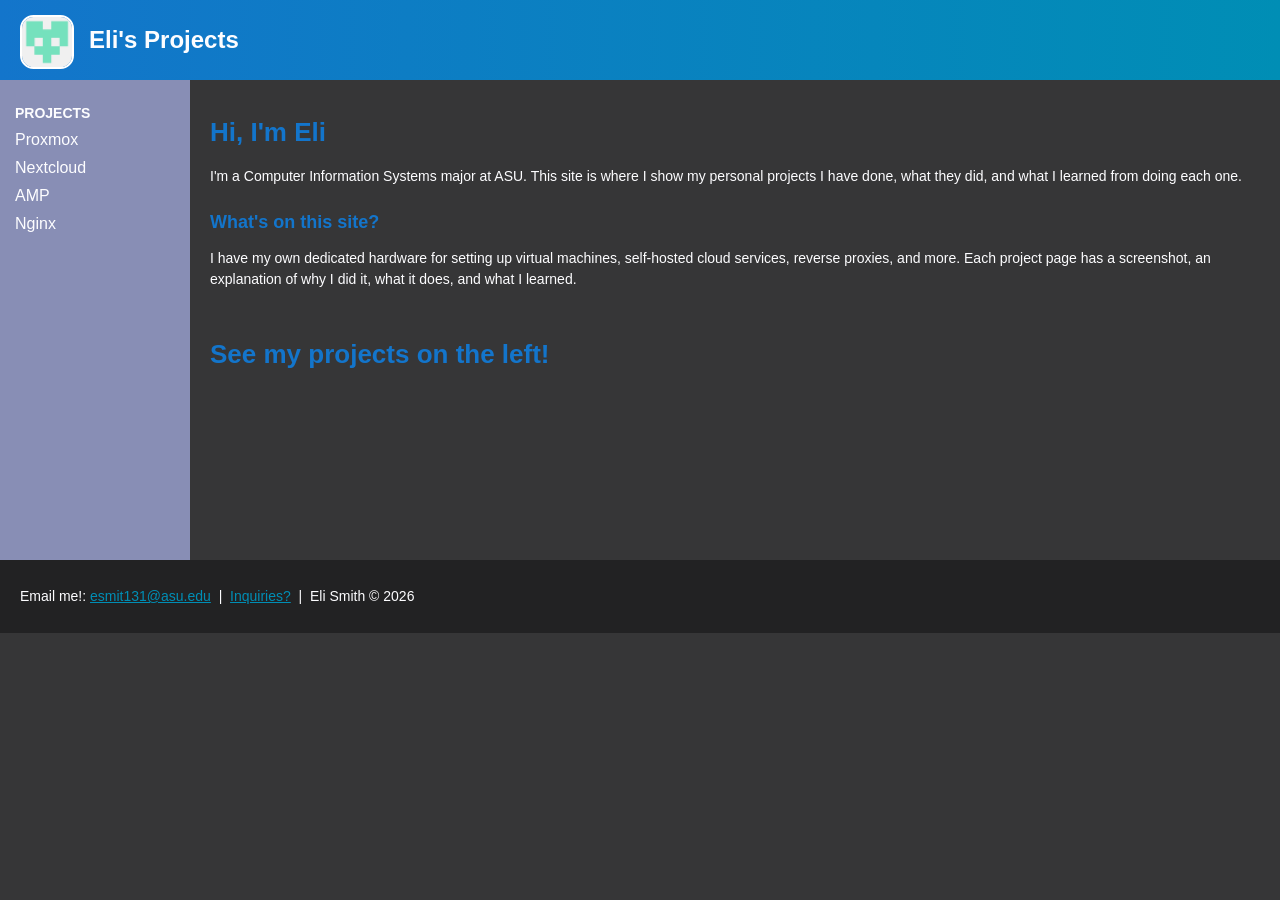
==== index.html @ c3a6d436 "Add files via upload" ====
<!DOCTYPE html>
<html>
<head>
    <title>Eli's Projects - Home</title>
    <link rel="stylesheet" type="text/css" href="style.css">
</head>
<body>

    <div class="header">
        <a href="index.html">
            <img src="images/eli_logo.png" alt="Eli's logo">
            <h1>Eli's Projects</h1>
        </a>
    </div>

    <div class="sidebar">
        <ul>
            <li class="nav-label">Projects</li>
            <li><a href="proxmox.html">Proxmox</a></li>
            <li><a href="nextcloud.html">Nextcloud</a></li>
            <li><a href="amp.html">AMP</a></li>
            <li><a href="nginx.html">Nginx</a></li>
        </ul>
    </div>

    <div class="content">
        <h1>Hi, I'm Eli</h1>
        <p>
            I'm a Computer Information Systems major at ASU. This site is where I show my personal projects I have done, what they did, and what I learned from doing each one.
        </p>

        <h2>What's on this site?</h2>
        <p>
            I have my own dedicated hardware for setting up virtual machines, self-hosted cloud services, reverse proxies, and more. Each project page has a screenshot, an explanation of why I did it, what it does, and what I learned.
        </p>

        <br>

        <h1>See my projects on the left!</h1>

    </div>

    <div class="footer">
        <p>
            Email me!: <a href="mailto:esmit131@asu.edu">esmit131@asu.edu</a>
            &nbsp;|&nbsp;
            <a href="contact.html">Inquiries?</a>
            &nbsp;|&nbsp;
            Eli Smith &copy; 2026
        </p>
    </div>

</body>
</html>
---- style.css ----
body {
    font-family: Arial, sans-serif;
    color: #fdfdff;
    background-color: #363637;
    margin: 0;
}

h1, h2 {
    color: #1375cb;
}

h1 { font-size: 26px; }

h2 { font-size: 18px; margin-top: 25px; }

p {
    font-size: 14px;
    line-height: 1.5;
}

a {
    color: #1375cb;
}

.header {
    padding: 15px 20px;
    background: linear-gradient(to right, #1375cb, #008eb5);
}

.header a {
    color: #fdfdff;
    text-decoration: none;
}

.header a img {
    width: 50px;
    height: 50px;
    float: left;
    margin-right: 15px;
    border: 2px solid white;
    border-radius: 25%;
}

.header a h1 {
    font-size: 24px;
    margin: 0;
    line-height: 50px;
    color: #fdfdff;
}

.header a:hover h1 {
    color: #008eb5;
}

.header a:hover img {
    border-color: #008eb5;
}

.sidebar {
    float: left;
    width: 160px;
    background-color: #888eb5;
    padding: 15px;
    min-height: 450px;
}

.sidebar ul {
    list-style: none;
    padding: 0;
    margin: 0;
}

.sidebar li {
    margin-bottom: 10px;
}

.sidebar a {
    color: #fdfdff;
    text-decoration: none;
}
.sidebar a:hover {
    color: #008eb5;
}

.sidebar .nav-label {
    font-size: 14px;
    font-weight: bold;
    text-transform: uppercase;
    margin-top: 10px;
}

.content {
    margin-left: 190px;
    padding: 20px;
}

.footer {
    clear: both;
    background-color: #222223;
    color: #fdfdff;
    padding: 12px 20px;
    font-size: 12px;
}

.footer a {
    color: #008eb5;
}
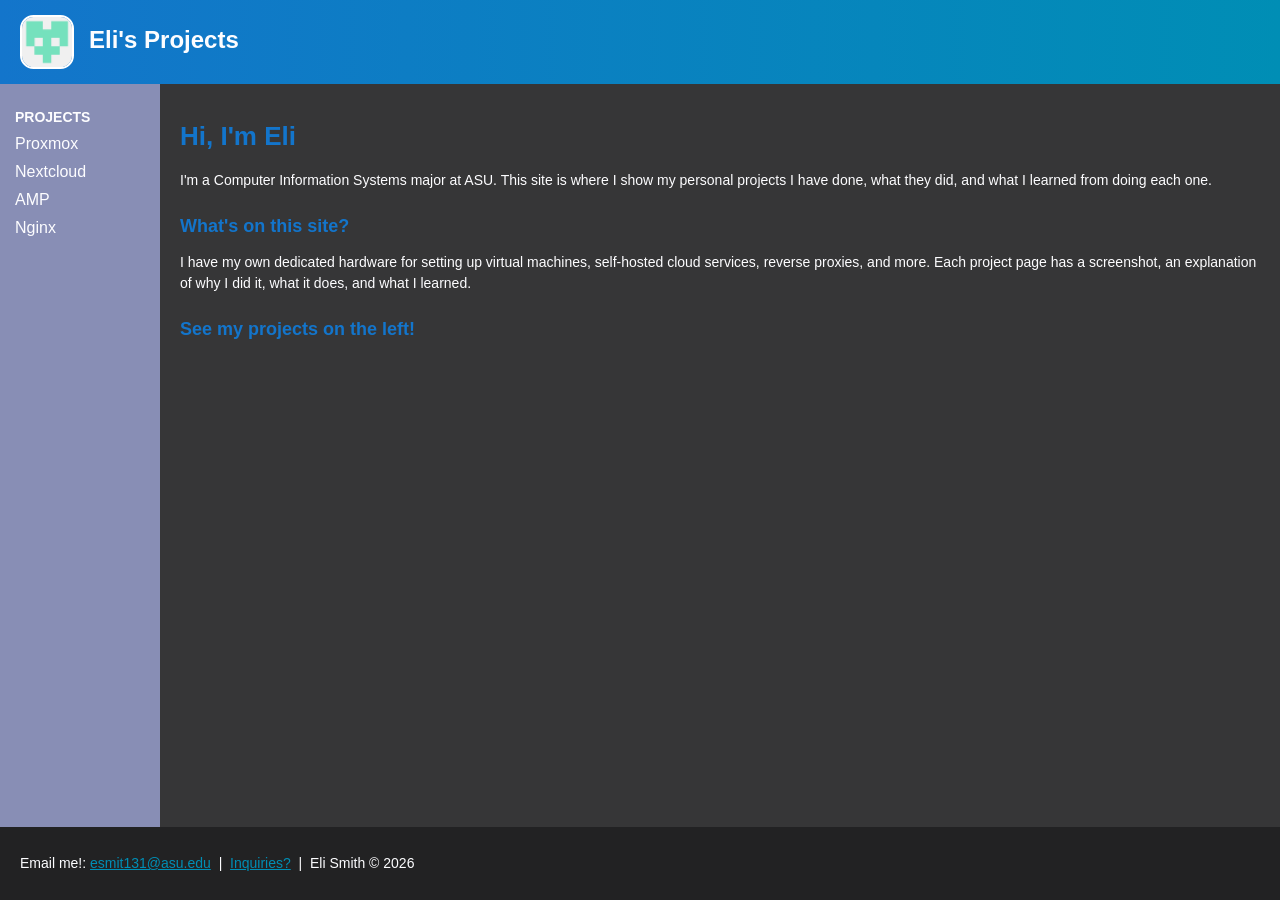
==== commit 3b175387: "Add wrapper to fix sidebar and footer" ====
--- a/index.html
+++ b/index.html
@@ -13,30 +13,31 @@
         </a>
     </div>
 
-    <div class="sidebar">
-        <ul>
-            <li class="nav-label">Projects</li>
-            <li><a href="proxmox.html">Proxmox</a></li>
-            <li><a href="nextcloud.html">Nextcloud</a></li>
-            <li><a href="amp.html">AMP</a></li>
-            <li><a href="nginx.html">Nginx</a></li>
-        </ul>
-    </div>
+    <div class="wrapper">
 
-    <div class="content">
-        <h1>Hi, I'm Eli</h1>
-        <p>
-            I'm a Computer Information Systems major at ASU. This site is where I show my personal projects I have done, what they did, and what I learned from doing each one.
-        </p>
+        <div class="sidebar">
+            <ul>
+                <li class="nav-label">Projects</li>
+                <li><a href="proxmox.html">Proxmox</a></li>
+                <li><a href="nextcloud.html">Nextcloud</a></li>
+                <li><a href="amp.html">AMP</a></li>
+                <li><a href="nginx.html">Nginx</a></li>
+            </ul>
+        </div>
 
-        <h2>What's on this site?</h2>
-        <p>
-            I have my own dedicated hardware for setting up virtual machines, self-hosted cloud services, reverse proxies, and more. Each project page has a screenshot, an explanation of why I did it, what it does, and what I learned.
-        </p>
+        <div class="content">
+            <h1>Hi, I'm Eli</h1>
+            <p>
+                I'm a Computer Information Systems major at ASU. This site is where I show my personal projects I have done, what they did, and what I learned from doing each one.
+            </p>
 
-        <br>
+            <h2>What's on this site?</h2>
+            <p>
+                I have my own dedicated hardware for setting up virtual machines, self-hosted cloud services, reverse proxies, and more. Each project page has a screenshot, an explanation of why I did it, what it does, and what I learned.
+            </p>
 
-        <h1>See my projects on the left!</h1>
+            <h2>See my projects on the left!</h2>
+        </div>
 
     </div>
 
--- a/style.css
+++ b/style.css
@@ -3,6 +3,9 @@
     color: #fdfdff;
     background-color: #363637;
     margin: 0;
+    min-height: 100vh;
+    display: grid;
+    grid-template-rows: auto 1fr auto;
 }
 
 h1, h2 {
@@ -56,12 +59,14 @@
     border-color: #008eb5;
 }
 
+.wrapper {
+    display: grid;
+    grid-template-columns: 160px 1fr;
+}
+
 .sidebar {
-    float: left;
-    width: 160px;
     background-color: #888eb5;
     padding: 15px;
-    min-height: 450px;
 }
 
 .sidebar ul {
@@ -78,6 +83,7 @@
     color: #fdfdff;
     text-decoration: none;
 }
+
 .sidebar a:hover {
     color: #008eb5;
 }
@@ -90,12 +96,10 @@
 }
 
 .content {
-    margin-left: 190px;
     padding: 20px;
 }
 
 .footer {
-    clear: both;
     background-color: #222223;
     color: #fdfdff;
     padding: 12px 20px;
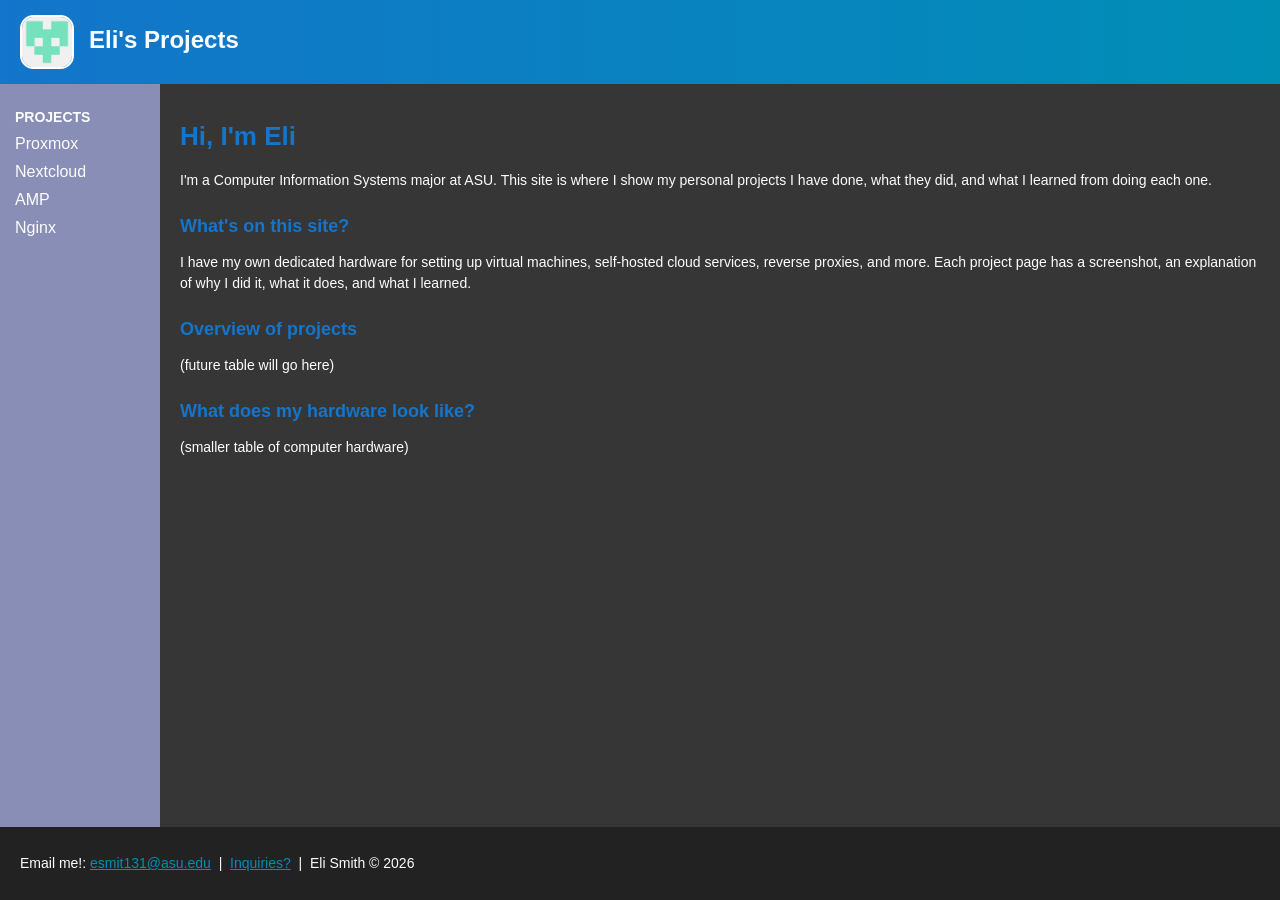
==== commit 8463efbd: "Added more content and placeholders" ====
--- a/index.html
+++ b/index.html
@@ -36,7 +36,14 @@
                 I have my own dedicated hardware for setting up virtual machines, self-hosted cloud services, reverse proxies, and more. Each project page has a screenshot, an explanation of why I did it, what it does, and what I learned.
             </p>
 
-            <h2>See my projects on the left!</h2>
+            <h2>Overview of projects</h2>
+            <p>
+                (future table will go here)
+            </p>
+            <h2>What does my hardware look like?</h2>
+            <p>
+                (smaller table of computer hardware)
+            </p>
         </div>
 
     </div>
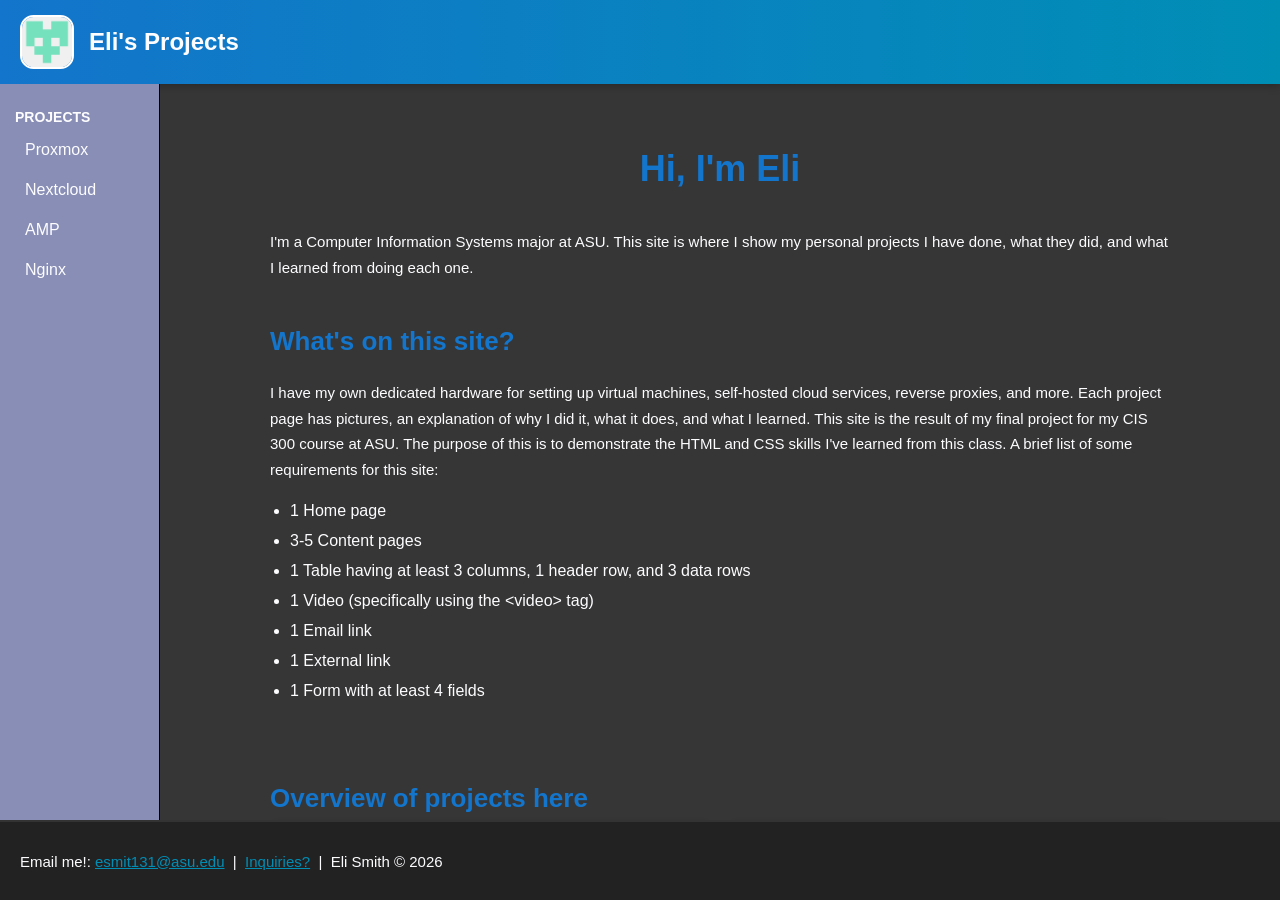
==== commit 6b47c252: "Added Project Update #2 Added favicon, proxmox.html with content, nextcloud.html with content Updat" ====
--- a/index.html
+++ b/index.html
@@ -2,6 +2,10 @@
 <html>
 <head>
     <title>Eli's Projects - Home</title>
+    <link rel="apple-touch-icon" sizes="180x180" href="/apple-touch-icon.png">
+    <link rel="icon" type="image/png" sizes="32x32" href="/favicon-32x32.png">
+    <link rel="icon" type="image/png" sizes="16x16" href="/favicon-16x16.png">
+    <link rel="manifest" href="/site.webmanifest">
     <link rel="stylesheet" type="text/css" href="style.css">
 </head>
 <body>
@@ -33,17 +37,72 @@
 
             <h2>What's on this site?</h2>
             <p>
-                I have my own dedicated hardware for setting up virtual machines, self-hosted cloud services, reverse proxies, and more. Each project page has a screenshot, an explanation of why I did it, what it does, and what I learned.
+                I have my own dedicated hardware for setting up virtual machines, self-hosted cloud services, reverse proxies, and more.
+                 Each project page has pictures, an explanation of why I did it, what it does, and what I learned.
+                 This site is the result of my final project for my CIS 300 course at ASU. The purpose
+                 of this is to demonstrate the HTML and CSS skills I've learned from this class. A brief list of some requirements for this site:
             </p>
+                 <ul>
+                    <li>1 Home page</li>
+                    <li>3-5 Content pages</li>
+                    <li>1 Table having at least 3 columns, 1 header row, and 3 data rows</li>
+                    <li>1 Video (specifically using the &lt;video&gt; tag)</li>
+                    <li>1 Email link</li>
+                    <li>1 External link</li>
+                    <li>1 Form with at least 4 fields</li>
+                 </ul>
+            <p>
+                <h2>Overview of projects here</h2>
+                    <div class="project-grid">
+                        <div class="project-card">
+                          <h3>Proxmox</h3>
+                          <p>A virtualization host on my own hardware for running VMs and LXC containers.
+                             The foundation that the rest of my self-hosted stack runs on.</p>
+                          <a href="proxmox.html">Learn more &rarr;</a>
+                        </div>
 
-            <h2>Overview of projects</h2>
-            <p>
-                (future table will go here)
-            </p>
+                        <div class="project-card">
+                          <h3>Nextcloud</h3>
+                          <p>Self-hosted cloud storage and collaboration - my own files, phots, and
+                             notes, fully under my control and synced across all my devices.</p>
+                          <a href="nextcloud.html">Learn more &rarr;</a>
+                        </div>
+
+                        <div class="project-card">
+                          <h3>AMP</h3>
+                          <p>A self-hosted game server control panel from CubeCoders. I set it up on my
+                                own hardware to install and manage game servers through a
+                                clean web interface, with graphical settings, file management, and scheduling
+                                - no need to stand up Docker or a separate database first.</p>
+                          <a href="amp.html">Learn more &rarr;</a>
+                        </div>
+
+                        <div class="project-card">
+                          <h3>Nginx</h3>
+                          <p>A reverse proxy that fronts my other services and handles TLS so I can
+                             reach everything over secure, friendly domain names without opening any ports
+                              on my home network.</p>
+                          <a href="nginx.html">Learn more &rarr;</a>
+                        </div>
+                    </div>
             <h2>What does my hardware look like?</h2>
-            <p>
-                (smaller table of computer hardware)
-            </p>
+            <table class="hardware-table">
+              <thead>
+                <tr>
+                  <th>Component</th>
+                  <th>Specification</th>
+                </tr>
+              </thead>
+              <tbody>
+                <tr><td>CPU</td>            <td>Intel Core i7-14700f</td></tr>
+                <tr><td>RAM</td>            <td>64 GB DDR5 6000 MHz</td></tr>
+                <tr><td>Storage</td>        <td>2 TB Samsung 990 EVO Plus NVMe SSD <br><br> 12 TB Western Digital HDD</td></tr>
+                <tr><td>GPU</td>            <td>NVIDIA RTX 3090</td></tr>
+                <tr><td>Power Supply</td>   <td>850W 80+ Gold</td></tr>
+                <tr><td>Network</td>        <td>1 GbE Ethernet (onboard)</td></tr>
+                <tr><td>Router</td>         <td>ASUS GT-AXE11000</td></tr>
+              </tbody>
+            </table>
         </div>
 
     </div>
--- a/style.css
+++ b/style.css
@@ -3,42 +3,81 @@
     color: #fdfdff;
     background-color: #363637;
     margin: 0;
-    min-height: 100vh;
+    height: 100vh;
     display: grid;
     grid-template-rows: auto 1fr auto;
+    overflow: hidden;
 }
 
 h1, h2 {
     color: #1375cb;
 }
 
-h1 { font-size: 26px; }
-
-h2 { font-size: 18px; margin-top: 25px; }
+h1 { font-size: 36px; text-align: center; }
+
+h2 { 
+    font-size: 26px; 
+    margin-top: 32px; 
+    margin-bottom: 8px;
+}
 
 p {
-    font-size: 14px;
-    line-height: 1.5;
+    font-size: 15px;
+    line-height: 1.7;
+    margin-bottom: 14px;
 }
 
 a {
     color: #1375cb;
+}
+
+#hero { 
+    display: block;
+    width: 100%;
+    max-width: 65%;
+    min-width: 0;
+    height: auto;
+    border-radius: 8px;
+    box-shadow: 0 4px 12px rgba(0,0,0,0.4);
+    overflow: hidden;
+    transition: transform .15s ease, box-shadow .15s ease;
+}
+
+#hero img {
+  display: block;
+  width: 100%;     
+  height: auto; 
+}
+
+#hero:hover {
+    transform: scale(1.08);
+    box-shadow: 0 6px 18px rgba(0,0,0,0.5);
+}
+#logo {
+    display: block;
+    width: 100%;
+    max-width: 420px;
+    height: auto;
+    margin: 0 auto 24px;
 }
 
 .header {
     padding: 15px 20px;
     background: linear-gradient(to right, #1375cb, #008eb5);
+    box-shadow: 0 2px 8px rgba(0,0,0,0.25);
 }
 
 .header a {
     color: #fdfdff;
     text-decoration: none;
+    display: flex;
+    align-items: center;
 }
 
 .header a img {
     width: 50px;
     height: 50px;
-    float: left;
+    float: none;
     margin-right: 15px;
     border: 2px solid white;
     border-radius: 25%;
@@ -62,11 +101,15 @@
 .wrapper {
     display: grid;
     grid-template-columns: 160px 1fr;
+    min-height: 0;
 }
 
 .sidebar {
     background-color: #888eb5;
     padding: 15px;
+    overflow-y: auto;
+    min-height: 0;
+    border-right: 1px solid #000000;
 }
 
 .sidebar ul {
@@ -82,6 +125,14 @@
 .sidebar a {
     color: #fdfdff;
     text-decoration: none;
+    padding: 6px 10px;
+    border-radius: 6px;
+    display: block;
+}
+.sidebar a.active {
+    background: rgba(128,128,128,0.15);
+    font-weight: bold;
+    font-size: 20px;
 }
 
 .sidebar a:hover {
@@ -96,11 +147,70 @@
 }
 
 .content {
-    padding: 20px;
+    padding: 40px 48px;
+    overflow-y: auto;
+    min-height: 0;
+    min-width: 0;
+    display: flex;
+    flex-direction: column;
+    align-items: center;
+}
+
+.content ul {
+    margin-top: 0;
+    line-height: 30px;
+}
+
+.content > * {
+    width: 100%;
+    max-width: 900px;
+    flex-shrink: 0;
+}
+
+.feature-row {
+  display: grid;
+  grid-template-columns: 1fr 1fr;
+  gap: 28px;
+  align-items: center;
+  margin-bottom: 40px;
+}
+.feature-text a {
+    color: #fdfdff;
+}
+.feature-text a:hover {
+    color: #008eb5;
+}
+.feature-text h2 {
+    font-size: 26px;
+}
+.feature-media img,
+.feature-media video {
+  display: block;
+  width: 100%;
+  height: auto;
+  border-radius: 8px;
+  box-shadow: 0 4px 12px rgba(0,0,0,0.4);
+}
+.feature-media p {text-align: center; margin-top: 0;}
+.feature-media iframe {
+  display: block;
+  width: 100%;
+  border: none;
+  aspect-ratio: 16 / 9;
+  border-radius: 8px;
+  box-shadow: 0 4px 12px rgba(0,0,0,0.4);   /* matches your #hero treatment [3] */
+}
+
+@media (max-width: 720px) {
+  .feature-row {
+    grid-template-columns: 1fr;
+    gap: 16px;
+  }
 }
 
 .footer {
     background-color: #222223;
+    border-top: 2px solid rgba(255,255,255,0.08);
     color: #fdfdff;
     padding: 12px 20px;
     font-size: 12px;
@@ -108,4 +218,50 @@
 
 .footer a {
     color: #008eb5;
+}
+.project-card {
+  background: #424245;
+  border-radius: 10px;
+  padding: 20px;
+  margin-bottom: 16px;
+  box-shadow: 0 2px 6px rgba(0,0,0,0.3);
+  transition: transform .15s ease, box-shadow .15s ease;
+}
+.project-grid {
+    display: grid;
+    grid-template-columns: 1fr 1fr; gap: 16px;
+}
+.project-grid .project-card { 
+    margin-bottom: 0; 
+}
+.project-card:hover {
+  transform: translateY(-3px);
+  box-shadow: 0 6px 18px rgba(0,0,0,0.4);
+}
+.hardware-table {
+  width: 100%;
+  max-width: 720px;
+  border-collapse: collapse;
+  background: #424245;
+  border-radius: 10px;
+  overflow: hidden;
+  box-shadow: 0 2px 6px rgba(0,0,0,0.3);
+}
+.hardware-table th,
+.hardware-table td {
+  text-align: left;
+  padding: 12px 16px;
+  border-bottom: 1px solid rgba(255,255,255,0.08);
+}
+.hardware-table th {
+  background: #4a4a4e;
+  font-size: 15px;
+  text-transform: uppercase;
+  letter-spacing: 0.5px;
+}
+.hardware-table tbody tr:last-child td {
+  border-bottom: none;
+}
+.hardware-table tbody tr:hover {
+  background: rgba(255,255,255,0.05);
 }
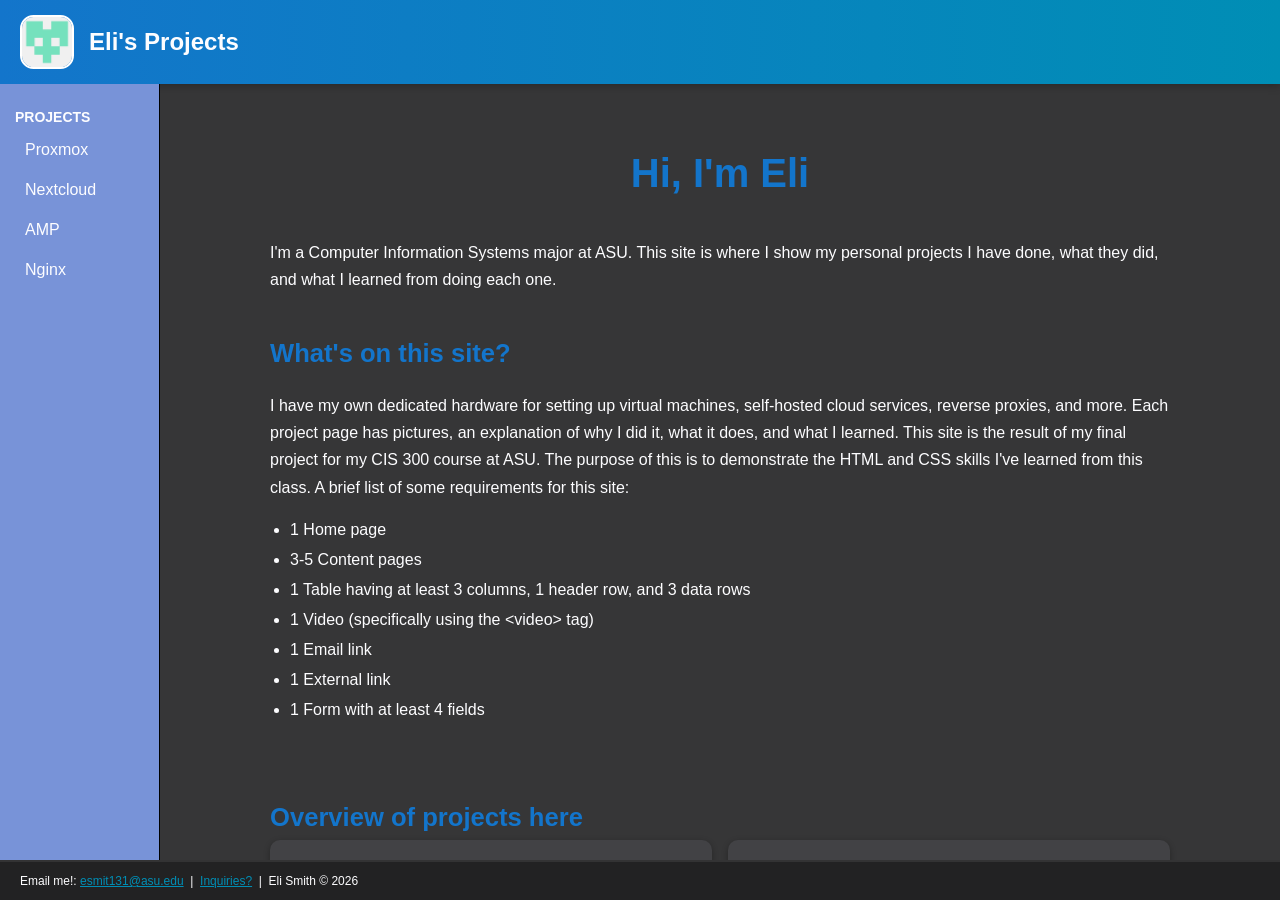
==== commit d9f2845b: "test-final Added amp.html and media, changes to index table, additional CSS changes to accommodate m" ====
--- a/index.html
+++ b/index.html
@@ -1,7 +1,10 @@
 <!DOCTYPE html>
 <html>
 <head>
+    <meta charset="UTF-8">
+    <meta name="viewport" content="width=device-width, initial-scale=1.0">
     <title>Eli's Projects - Home</title>
+    <meta name="description" content="University course project site displaying Eli's personal projects.">
     <link rel="apple-touch-icon" sizes="180x180" href="/apple-touch-icon.png">
     <link rel="icon" type="image/png" sizes="32x32" href="/favicon-32x32.png">
     <link rel="icon" type="image/png" sizes="16x16" href="/favicon-16x16.png">
@@ -91,16 +94,17 @@
                 <tr>
                   <th>Component</th>
                   <th>Specification</th>
+                  <th>Purpose</th>
                 </tr>
               </thead>
               <tbody>
-                <tr><td>CPU</td>            <td>Intel Core i7-14700f</td></tr>
-                <tr><td>RAM</td>            <td>64 GB DDR5 6000 MHz</td></tr>
-                <tr><td>Storage</td>        <td>2 TB Samsung 990 EVO Plus NVMe SSD <br><br> 12 TB Western Digital HDD</td></tr>
-                <tr><td>GPU</td>            <td>NVIDIA RTX 3090</td></tr>
-                <tr><td>Power Supply</td>   <td>850W 80+ Gold</td></tr>
-                <tr><td>Network</td>        <td>1 GbE Ethernet (onboard)</td></tr>
-                <tr><td>Router</td>         <td>ASUS GT-AXE11000</td></tr>
+                <tr><td>CPU</td>            <td>Intel Core i7-14700f</td>                                                   <td>Enough clock speed and cores to handle all of the containers and VMs</td>               </tr>
+                <tr><td>RAM</td>            <td>64 GB DDR5 6000 MHz</td>                                                    <td>Sizeable and fast memory pool for all Proxmox guests</td>                               </tr>
+                <tr><td>Storage</td>        <td>2 TB Samsung 990 EVO Plus NVMe SSD <br><br> 12 TB Western Digital HDD</td>  <td>Fast I/O for Proxmox and VMs with bulk storage for media and miscellaneous storage</td> </tr>
+                <tr><td>GPU</td>            <td>NVIDIA RTX 3090</td>                                                        <td>Passthrough for media transcoding and running LLMs</td>                                 </tr>
+                <tr><td>Power Supply</td>   <td>850W 80+ Gold</td>                                                          <td>Stable and efficient power for the hardware</td>                                        </tr>
+                <tr><td>Network</td>        <td>1 GbE Ethernet (onboard)</td>                                               <td>Fast and stable network connection, my whole network only supports gigabit</td>         </tr>
+                <tr><td>Router</td>         <td>ASUS GT-AXE11000</td>                                                       <td>Quality WiFi 6e router that can also run custom firmware</td>                           </tr>
               </tbody>
             </table>
         </div>
@@ -108,13 +112,11 @@
     </div>
 
     <div class="footer">
-        <p>
             Email me!: <a href="mailto:esmit131@asu.edu">esmit131@asu.edu</a>
             &nbsp;|&nbsp;
             <a href="contact.html">Inquiries?</a>
             &nbsp;|&nbsp;
             Eli Smith &copy; 2026
-        </p>
     </div>
 
 </body>
--- a/style.css
+++ b/style.css
@@ -9,20 +9,24 @@
     overflow: hidden;
 }
 
+code {
+    background-color: #222233;
+}
+
 h1, h2 {
     color: #1375cb;
 }
 
-h1 { font-size: 36px; text-align: center; }
+h1 { font-size: clamp(1.8rem, 4vw, 2.5rem); text-align: center; }
 
 h2 { 
-    font-size: 26px; 
+    font-size: clamp(1.3rem, 3vw, 1.6rem); 
     margin-top: 32px; 
     margin-bottom: 8px;
 }
 
 p {
-    font-size: 15px;
+    font-size: clamp(0.9rem, 1.5vw, 1rem);
     line-height: 1.7;
     margin-bottom: 14px;
 }
@@ -34,7 +38,7 @@
 #hero { 
     display: block;
     width: 100%;
-    max-width: 65%;
+    max-width: min(65%, 900px);
     min-width: 0;
     height: auto;
     border-radius: 8px;
@@ -54,6 +58,14 @@
     box-shadow: 0 6px 18px rgba(0,0,0,0.5);
 }
 #logo {
+    display: block;
+    width: 100%;
+    max-width: min(420px, 90vw);
+    height: auto;
+    margin: 0 auto 24px;
+}
+
+.logo {
     display: block;
     width: 100%;
     max-width: 420px;
@@ -105,7 +117,7 @@
 }
 
 .sidebar {
-    background-color: #888eb5;
+    background-color: #7893d8;
     padding: 15px;
     overflow-y: auto;
     min-height: 0;
@@ -198,7 +210,7 @@
   border: none;
   aspect-ratio: 16 / 9;
   border-radius: 8px;
-  box-shadow: 0 4px 12px rgba(0,0,0,0.4);   /* matches your #hero treatment [3] */
+  box-shadow: 0 4px 12px rgba(0,0,0,0.4);
 }
 
 @media (max-width: 720px) {
@@ -207,7 +219,59 @@
     gap: 16px;
   }
 }
-
+/* ---- Lightbox / image overlay ---- */
+.lightbox {
+    position: fixed;
+    top: 0;
+    left: 0;
+    width: 100%;
+    height: 100%;
+    background: rgba(0, 0, 0, 0.85);
+    display: none;          /* hidden until clicked */
+    align-items: center;
+    justify-content: center;
+    z-index: 9999;
+}
+
+.lightbox.active {
+    display: flex;
+}
+
+.lightbox img {
+    max-width: 90%;
+    max-height: 85vh;
+    border: 4px solid #fdfdff;
+    border-radius: 8px;
+    box-shadow: 0 8px 32px rgba(0, 0, 0, 0.6);
+    background: #363637;
+}
+
+.lightbox-close {
+    position: absolute;
+    top: 18px;
+    right: 28px;
+    font-size: 48px;
+    line-height: 1;
+    color: #fdfdff;
+    background: none;
+    border: none;
+    cursor: pointer;
+    transition: color .15s ease;
+}
+
+.lightbox-close:hover {
+    color: #008eb5;
+}
+
+.clickable {
+    cursor: pointer;
+    transition: transform .15s ease, box-shadow .15s ease;
+}
+
+.clickable:hover {
+    transform: scale(1.03);
+    box-shadow: 0 6px 18px rgba(0, 0, 0, 0.5);
+}
 .footer {
     background-color: #222223;
     border-top: 2px solid rgba(255,255,255,0.08);
@@ -264,4 +328,58 @@
 }
 .hardware-table tbody tr:hover {
   background: rgba(255,255,255,0.05);
+}
+@media (max-width: 768px) {
+  .wrapper {
+    grid-template-columns: 1fr;
+    grid-template-rows: auto 1fr;
+  }
+
+  .sidebar {
+    border-right: none;
+    border-bottom: 1px solid #000;
+    overflow-x: auto;
+    overflow-y: hidden;
+    -webkit-overflow-scrolling: touch;
+    scrollbar-width: none;
+    padding: 10px 12px;
+  }
+  .sidebar::-webkit-scrollbar { display: none; }
+
+  .sidebar ul {
+    display: flex;
+    flex-direction: row;
+    align-items: center;
+    gap: 4px;
+  }
+
+  .sidebar li {
+    margin-bottom: 0;
+    flex-shrink: 0;
+  }
+
+  .sidebar a {
+    display: inline-block;
+    white-space: nowrap;
+    padding: 8px 12px;
+  }
+
+  .sidebar a.active {
+    font-size: 15px; 
+  }
+
+  .sidebar .nav-label {
+    margin-top: 0;
+    margin-right: 6px;
+    flex-shrink: 0;
+  }
+
+  .content {
+    padding: 20px 16px;
+  }
+  .project-grid {
+    display: grid;
+    grid-template-columns: 1fr; gap: 16px;
+}
+  #hero {min-width: 95%;}
 }
